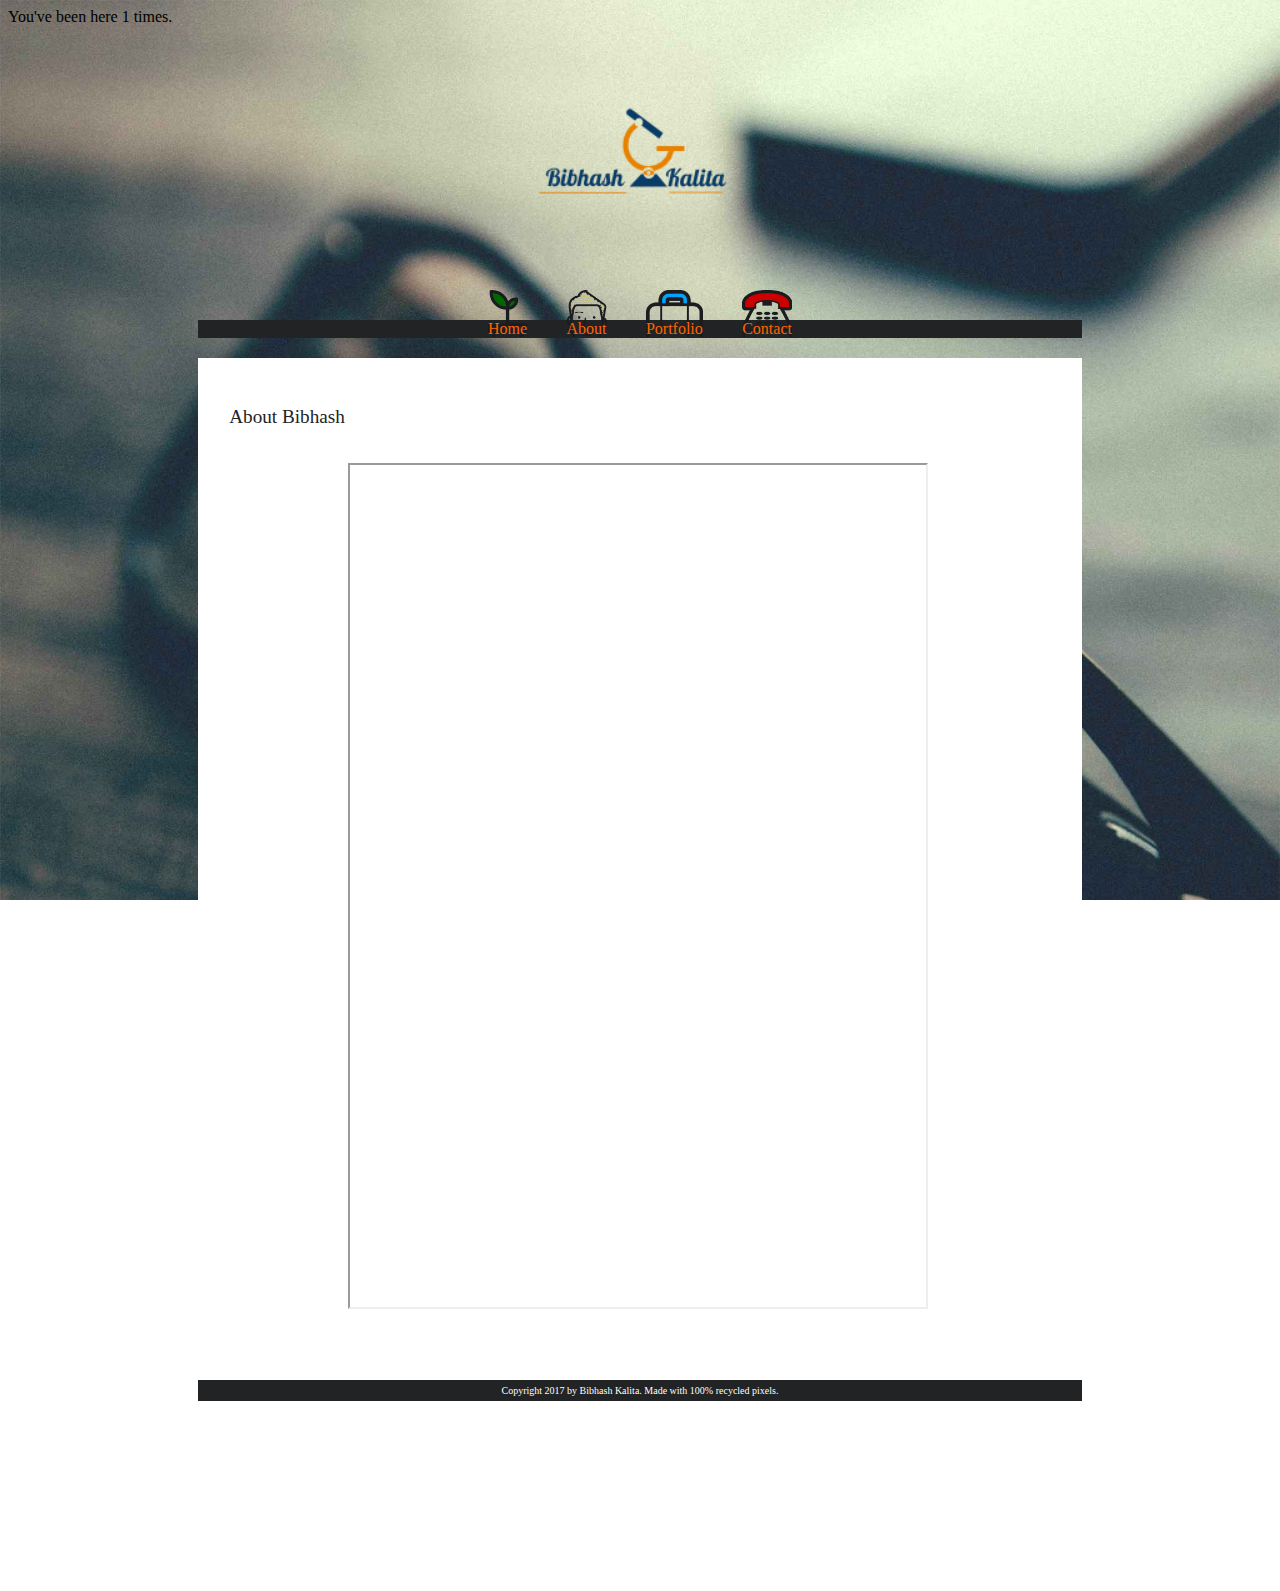
==== docs/about.html @ 2f1a12c4 "Add files via upload" ====
<!doctype html>
<html>
<head>
<link rel="icon" type="image/png"
 href="favicon.ico">
 
<SCRIPT LANGUAGE="JavaScript">



<!-- Begin
function GetCookie (name) {
var arg = name + "=";
var alen = arg.length;
var clen = document.cookie.length;
var i = 0;
while (i < clen) {
var j = i + alen;
if (document.cookie.substring(i, j) == arg)
return getCookieVal (j);
i = document.cookie.indexOf(" ", i) + 1;
if (i == 0) break;
}
return null;
}
function SetCookie (name, value) {
var argv = SetCookie.arguments;
var argc = SetCookie.arguments.length;
var expires = (argc > 2) ? argv[2] : null;
var path = (argc > 3) ? argv[3] : null;
var domain = (argc > 4) ? argv[4] : null;
var secure = (argc > 5) ? argv[5] : false;
document.cookie = name + "=" + escape (value) +
((expires == null) ? "" : ("; expires=" + expires.toGMTString())) +
((path == null) ? "" : ("; path=" + path)) +
((domain == null) ? "" : ("; domain=" + domain)) +
((secure == true) ? "; secure" : "");
}
function DeleteCookie (name) {
var exp = new Date();
exp.setTime (exp.getTime() - 1);
var cval = GetCookie (name);
document.cookie = name + "=" + cval + "; expires=" + exp.toGMTString();
}
var expDays = 30;
var exp = new Date();
exp.setTime(exp.getTime() + (expDays*24*60*60*1000));
function amt(){
var count = GetCookie('count')
if(count == null) {
SetCookie('count','1')
return 1
}
else {
var newcount = parseInt(count) + 1;
DeleteCookie('count')
SetCookie('count',newcount,exp)
return count
   }
}
function getCookieVal(offset) {
var endstr = document.cookie.indexOf (";", offset);
if (endstr == -1)
endstr = document.cookie.length;
return unescape(document.cookie.substring(offset, endstr));
}
// End -->
</SCRIPT>
<meta charset="UTF-8">
<title>Bibhash Kalita Portfolio | About</title>
<link href="Styles.css" rel="stylesheet" type="text/css">
<style type="text/css">
body {
	background-image: url(images/bkgdAbout.jpg);
	background-size: cover;
	background-attachment: fixed;
}
</style>
<!--The following script tag downloads a font from the Adobe Edge Web Fonts server for use within the web page. We recommend that you do not modify it.--><script>var __adobewebfontsappname__="dreamweaver"</script><script src="http://use.edgefonts.net/source-sans-pro:n2,n9:default;league-gothic:n4:default;bitter:n4:default.js" type="text/javascript"></script>
<meta name="keywords" content="Paul's Design Shop, Graphic Designer, Illustration, Photography, Denver Area">
<meta name="description" content="Paul's Design Shop is a full-service design agency in the Denver area. ">
<meta name="viewport" content="width=device-width, initial-scale=1">
</head>

<body>
<SCRIPT LANGUAGE="JavaScript">
<!-- Begin
document.write("You've been here <b>" + amt() + "</b> times.")
// End -->
</SCRIPT>
<header><img src="images/Mylogo.png" alt="Bibhash Kalita Design" width="250" title="Bibhash Kalita Design" />
  <nav><a href="index.html" class="navHome">Home</a> <a href="about.html" class="navAbout">About</a> <a href="portfolio.html" class="navPort">Portfolio</a> <a href="contact.html" class="navContact">Contact</a></nav>
</header>
<section class="sectionFull">
  <h2>About Bibhash</h2>
  <iframe src="_notes/MY_RESUME.pdf" height="800" width="860" class="sectionFull"></iframe>
  </section>
  <!--<video width="568" height="320" poster="images/About.jpg" controls >
    <source src="video/About.mp4" type="video/mp4">
    <source src="video/About.ogv" type="video/ogg">
    <source src="video/About.webm" type="video/webm">
  </video>-->
  <!----<p>Paul is a designer with a background in illustration. He lives in Denver where he is passionate about helping designers build compelling content using their creativity and new technology. Whether it’s using 3D printing, touch devices, or building cutting-edge web and mobile designs.</p>
<p>Paul also spends a lot of time on the road speaking about Creative Cloud but you can still catch him on Twitter: <a href="http://twitter.com/paultrani">@paultrani</a></p>
<p>&nbsp;</p>
<h1>Work Experience</h1>
<h3><strong>Adobe</strong></h3>
<ul>
  <li>Sr. Worldwide Creative Cloud Evangelist</li>
  <li>March 29, 2010 - Present</li>
</ul>
<p>Responsible for showing designers and developers how to create amazing content for the web and mobile devices using the Creative Cloud.</p>
<h3><strong>Starz Entertainment</strong></h3>
<ul>
  <li>Senior Interactive Designer / Interactive Design Manager</li>
  <li>June 2002 - March 26, 2010</li>
</ul>
<p>Duties include leading a team of Interactive Designers/Developers in creating award-winning online experiences that promote the Starz brand and movie product. In this position I have been able to build a strong team that has executed many multi-million dollar online campaigns that promote Starz and are consistent across media (video, print, etc.). Some of the projects include:</p>
<ul>
  <li><a href="http://www.starz.com/spartacus" target="_blank">starz.com/spartacus</a></li>
  <li><a href="http://www.starz.com/crash" target="_blank">starz.com/headcase</a></li>
  <li><a href="http://www.starz.com/crash" target="_blank">starz.com/crash</a></li>
</ul>
<h3><strong>Trilemetry</strong></h3>
<ul>
  <li>Interactive Designer and Courseware Developer</li>
  <li>June 2002 - Present</li>
</ul>
<p>Trilemetry specializes in high-end, custom online communications as well as development of courseware for Adobe. I have been an integral part of this group as their designer, developer and trainer. Courseware created:</p>
<ul>
  <li>Flash 8 Advanced Design course</li>
  <li>Flex Getting Started Experience</li>
  <li>ColdFusion 8 Getting Started Experience</li>
  <li>An Introduction to Flash Builder</li>
  <li>Flash Cast</li>
</ul>
<p>Projects:</p>
<ul>
  <li><a href="http://www.paultrani.com/portfolio/Flash/arizonamap/index.html" target="_blank">Arizona Interactive Map</a></li>
  <li><a href="http://www.bacardiflavors.com/recipebook/" target="_blank">Bacardi Cocktail Recipe Book</a></li>
  <li>Neutrogena T/Gel</li>
</ul>
<h3><strong>GT Alliance</strong></h3>
<ul>
  <li>Adobe Certified Instructor</li>
  <li>June 2001 - March 2006</li>
</ul>
<p>Instructor and courseware developer for GT Alliance delivering classroom-based courses in Denver as well as on-site for such companies as Doublclick, MDC Holdings, Los Alamos National Labratory, Carmichael Lynch, and Martin Williams. Average instructor rating is 4.7 out of 5.</p>
<p>Adobe Certified  Courses:</p>
<ul>
  <li>Flash Advanced Design</li>
  <li>Flash MX 2004 Rich Media Development</li>
  <li>Flash 8 Rich Content Creation</li>
  <li>Design Techniques with Flash</li>
  <li>Macromedia Flash 8 ActionScript</li>
  <li>Flash Application Development</li>
  <li>Flash Video Development</li>
  <li>Dreamweaver Website Development</li>
  <li>Fast Track to Adobe Photoshop</li>
</ul>
<h3><strong>Moxie Media Group</strong></h3>
<ul>
  <li>Interactive Designer/Developer</li>
  <li>February 2000 - June 2002</li>
</ul>
<p>Responsible for the design and development of web sites, CD ROMs, DVDs, and broadcast animation. Responsibilities include all aspects of production including concept, design, animation, and programming. Partial client list include: Arcadis, Hallmark Channel, Invesco Funds, Lucent Technologies, Qwest, Sprint, and Western Union.</p>
<h3><strong>Company 39</strong></h3>
<ul>
  <li>Interactive Designer</li>
  <li>November 1998 - February 2000</li>
</ul>
<p>Responsible for the design and development of web sites for civil engineering clients. Responsibilities include all facets of the project such as visual identity, HTML, ActionScript, JavaScript, illustration and Flash animation.</p>

</section>--->
<embed src = "_notes/Jai%20Wolf%20-%20Indian%20Summer.mp3" autostart="true" loop="true" hidden="true">

<footer>Copyright 2017 by Bibhash Kalita. Made with 100% recycled pixels.</footer>
</body>
</html>
---- docs/Styles.css ----
@charset "UTF-8";
h1  {
	font-size: 2.7em;
	font-family: league-gothic;
	font-style: normal;
	font-weight: 400;
	text-shadow: -4px 3px #FFFFFF;
	color: #222325;
}
h2 {
	font-family: bitter;
	font-style: normal;
	font-weight: 400;
	font-size: 1.2em;
	color: #222325;
}
nav {
	background-color: #222325;
	color: #FFFFFF;
	text-align: center;
	margin-left: 5%;
	margin-right: 5%;
	margin-top: 40px;
}
footer {
	background-color: #222325;
	color: #FFFFFF;
	text-align: center;
	font-size: x-small;
	margin-top: 5%;
	margin-right: 5%;
	margin-bottom: 5%;
	margin-left: 5%;
	padding-top: 5px;
	padding-bottom: 5px;
	clear: both;
}
body {
	font-family: source-sans-pro;
	font-style: normal;
	font-weight: 200;
	background-image: url(images/bkgdHome.jpg);
	background-size: cover;
	background-attachment: fixed;
}
.asideLeft {
	width: 35%;
	margin-left: 5%;
	margin-right: 2.5%;
	float: left;
	margin-top: 20px;
}
.sectionRight {
	width: 45%;
	margin-left: 2.5%;
	margin-right: 5%;
	float: right;
	background-color: #FFFFFF;
	padding-top: 2.5%;
	padding-right: 2.5%;
	padding-bottom: 2.5%;
	padding-left: 2.5%;
	margin-top: 20px;
	margin-bottom: 20px;
}.sectionFull {
	width: 65%;
	margin-left: 15%;
	margin-right: 15%;
	float: right;
	background-color: #FFFFFF;
	padding-top: 2.5%;
	padding-right: 2.5%;
	padding-bottom: 2.5%;
	padding-left: 2.5%;
	margin-top: 20px;
	margin-bottom: 20px;
}header {
	text-align: center;
}
a {
	color: #FF6400;
	text-decoration: none;
}
.navHome {
	font-family: bitter;
	font-style: normal;
	font-weight: 400;
	margin-left: 2%;
	margin-right: 2%;
	padding-top: 50px;
	background-image: url(images/navHome.png);
	background-size: contain;
	background-repeat: no-repeat;
	background-position: 0% 20px;
	-webkit-transition: all .3s ease-in-out 0s;
	-o-transition: all .3s ease-in-out 0s;
	transition: all .3s ease-in-out 0s;
}
.navAbout {
	font-family: bitter;
	font-style: normal;
	font-weight: 400;
	margin-left: 2%;
	margin-right: 2%;
	padding-top: 50px;
	background-image: url(images/navAbout.png);
	background-size: contain;
	background-repeat: no-repeat;
	background-position: 0% 20px;
	-webkit-transition: all .3s ease-in-out 0s;
	-o-transition: all .3s ease-in-out 0s;
	transition: all .3s ease-in-out 0s;
}
.navPort {
	font-family: bitter;
	font-style: normal;
	font-weight: 400;
	margin-left: 2%;
	margin-right: 2%;
	padding-top: 50px;
	background-image: url(images/navPort.png);
	background-size: contain;
	background-repeat: no-repeat;
	background-position: 0% 20px;
	-webkit-transition: all .3s ease-in-out 0s;
	-o-transition: all .3s ease-in-out 0s;
	transition: all .3s ease-in-out 0s;
}
.navContact {
	font-family: bitter;
	font-style: normal;
	font-weight: 400;
	margin-left: 2%;
	margin-right: 2%;
	padding-top: 50px;
	background-image: url(images/navContact.png);
	background-size: contain;
	background-repeat: no-repeat;
	background-position: 0% 20px;
	-webkit-transition: all .3s ease-in-out 0s;
	-o-transition: all .3s ease-in-out 0s;
	transition: all .3s ease-in-out 0s;
}
.navHome:hover {
	background-position: 0px;
	color: #FFFFFF;
}
.navAbout:hover {
	background-position: 0px;
	color: #FFFFFF;
}
.navPort:hover {
	background-position: 0px;
	color: #FFFFFF;
}
.navContact:hover {
	background-position: 0px;
	color: #FFFFFF;
}
#EdgeID {
	display: block;
	margin-left: auto;
	margin-right: auto;
}
video {
	display: block;
	margin-left: auto;
	margin-right: auto;
}

@media (min-width : 800px ){
nav {
	background-color: #222325;
	color: #FFFFFF;
	text-align: center;
	margin-left: 15%;
	margin-right: 15%;
	margin-top: 40px;
}
footer {
	background-color: #222325;
	color: #FFFFFF;
	text-align: center;
	font-size: x-small;
	margin-top: 15%;
	margin-right: 15%;
	margin-bottom: 15%;
	margin-left: 15%;
	padding-top: 5px;
	padding-bottom: 5px;
	clear: both;
}
.sectionRight {
	width: 35%;
	margin-left: 2.5%;
	margin-right: 15%;
	float: right;
	background-color: #FFFFFF;
	padding-top: 2.5%;
	padding-right: 2.5%;
	padding-bottom: 2.5%;
	padding-left: 2.5%;
	margin-top: 20px;
	margin-bottom: 20px;
}
.asideLeft {
	width: 25%;
	margin-left: 15%;
	margin-right: 2.5%;
	float: left;
}
}

@media (min-width : 450px ) and (max-width : 800px ){
.sectionFull {
	width: 85%;
	margin-left: 5%;
	margin-right: 5%;
	float: right;
	background-color: #FFFFFF;
	padding-top: 2.5%;
	padding-right: 2.5%;
	padding-bottom: 2.5%;
	padding-left: 2.5%;
	margin-top: 20px;
	margin-bottom: 20px;
}
}

@media (max-width: 450px){
.asideLeft {
	width: 90%;
	margin-left: 5%;
	margin-right: 5%;
	float: left;
}
.sectionRight {
	width: 85%;
	margin-left: 5%;
	margin-right: 5%;
	float: right;
	background-color: #FFFFFF;
	padding-top: 2.5%;
	padding-right: 2.5%;
	padding-bottom: 2.5%;
	padding-left: 2.5%;
	margin-top: 20px;
	margin-bottom: 20px;
}
body {
	font-family: source-sans-pro;
	font-style: normal;
	font-weight: 900;
	background-image: -webkit-linear-gradient(270deg,rgba(255,255,255,1.00) 0%,rgba(255,255,255,0.00) 100%), url(images/bkgdHome.jpg);
	background-image: -moz-linear-gradient(270deg,rgba(255,255,255,1.00) 0%,rgba(255,255,255,0.00) 100%), url(images/bkgdHome.jpg);
	background-image: -o-linear-gradient(270deg,rgba(255,255,255,1.00) 0%,rgba(255,255,255,0.00) 100%), url(images/bkgdHome.jpg);
	background-image: linear-gradient(180deg,rgba(255,255,255,1.00) 0%,rgba(255,255,255,0.00) 100%), url(images/bkgdHome.jpg);
	background-size: cover;
	background-attachment: fixed;
}
.sectionFull {
	width: 85%;
	margin-left: 5%;
	margin-right: 5%;
	float: right;
	background-color: #FFFFFF;
	padding-top: 2.5%;
	padding-right: 2.5%;
	padding-bottom: 2.5%;
	padding-left: 2.5%;
	margin-top: 20px;
	margin-bottom: 20px;
}
}

@media (min-width : 520px ) and (max-width : 950px ){
#EdgeID {
	display: block;
	margin-left: auto;
	margin-right: auto;
	width: 400px;
	height: 300px;
}
video {
	display: block;
	margin-left: auto;
	margin-right: auto;
	width: 400px;
	height: 300px;
}
}

@media (max-width: 520px){
#EdgeID {
	display: block;
	margin-left: auto;
	margin-right: auto;
	width: 240px;
	height: 185px;
}
video {
	display: block;
	margin-left: auto;
	margin-right: auto;
	width: 240px;
	height: 200px;
}
}
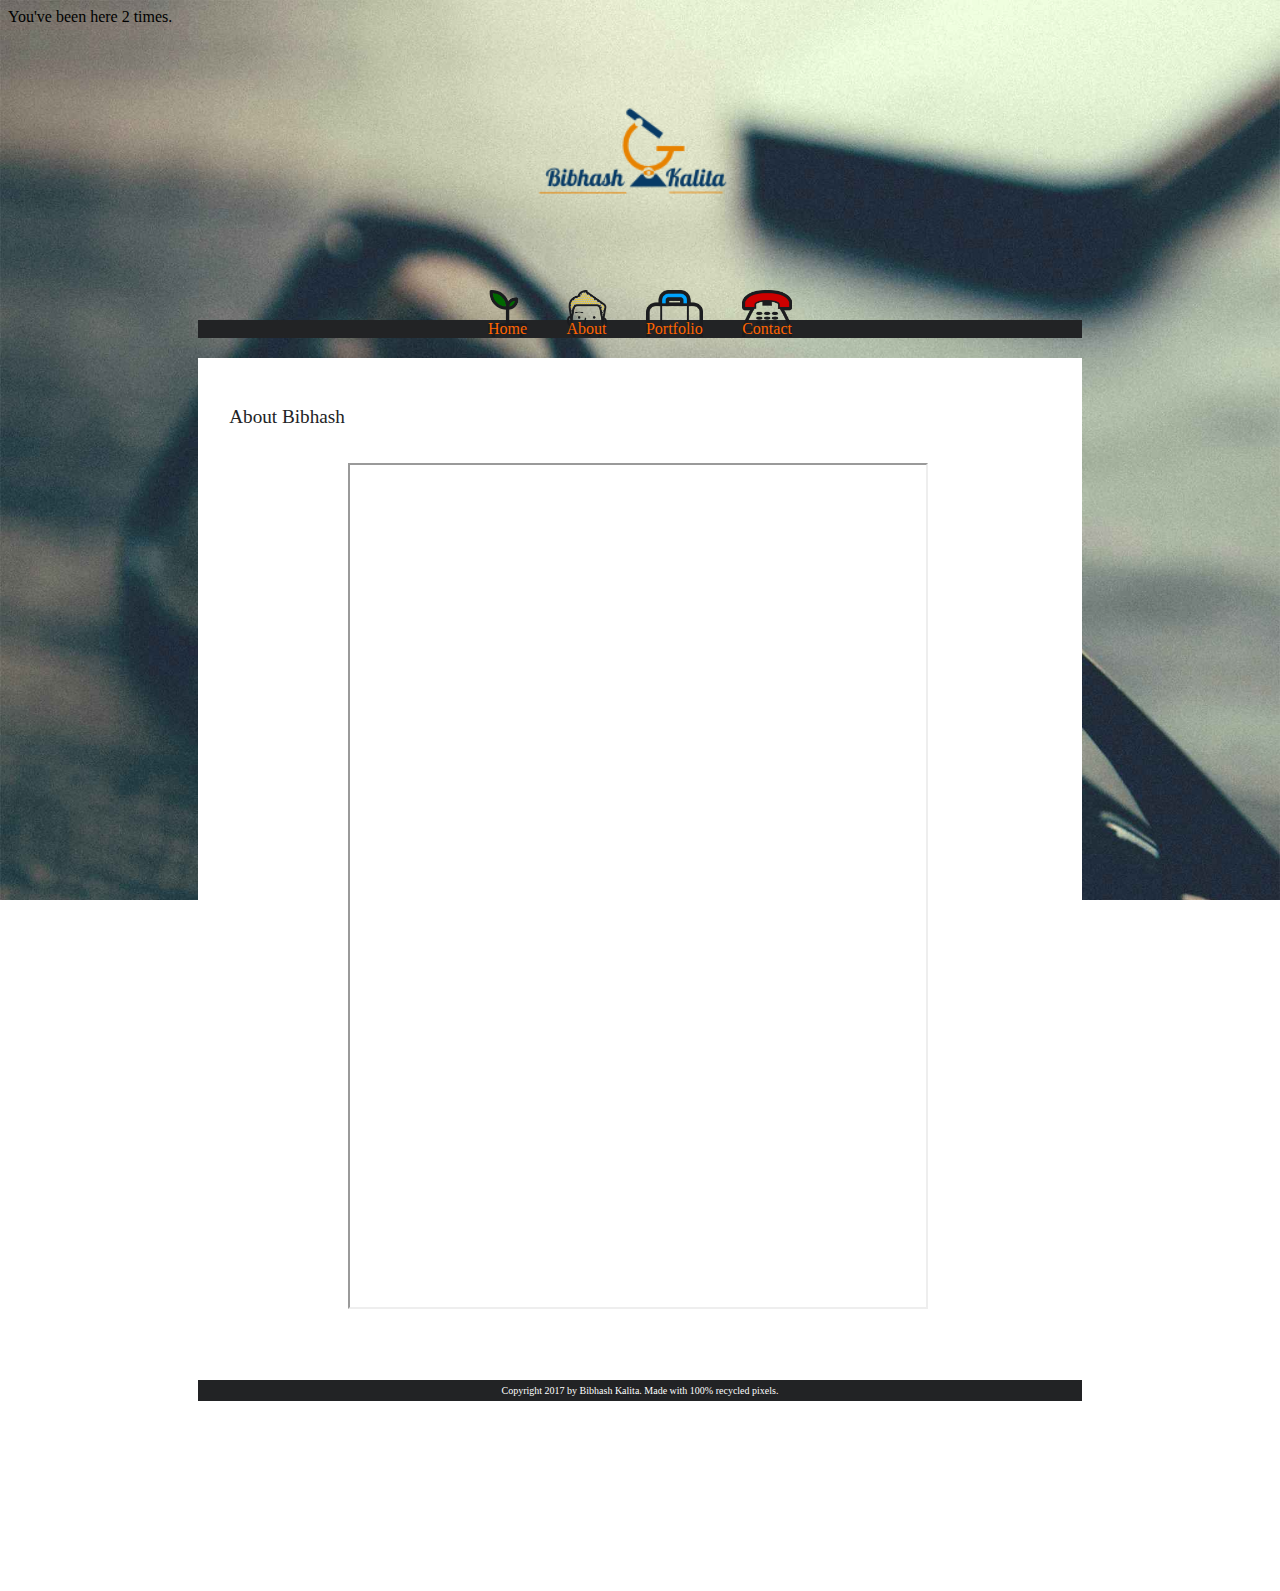
==== commit 337543e2: "Update about.html" ====
--- a/docs/about.html
+++ b/docs/about.html
@@ -93,7 +93,7 @@
 </header>
 <section class="sectionFull">
   <h2>About Bibhash</h2>
-  <iframe src="_notes/MY_RESUME.pdf" height="800" width="860" class="sectionFull"></iframe>
+  <iframe src="bbk_resume _refined.pdf" height="800" width="860" class="sectionFull"></iframe>
   </section>
   <!--<video width="568" height="320" poster="images/About.jpg" controls >
     <source src="video/About.mp4" type="video/mp4">
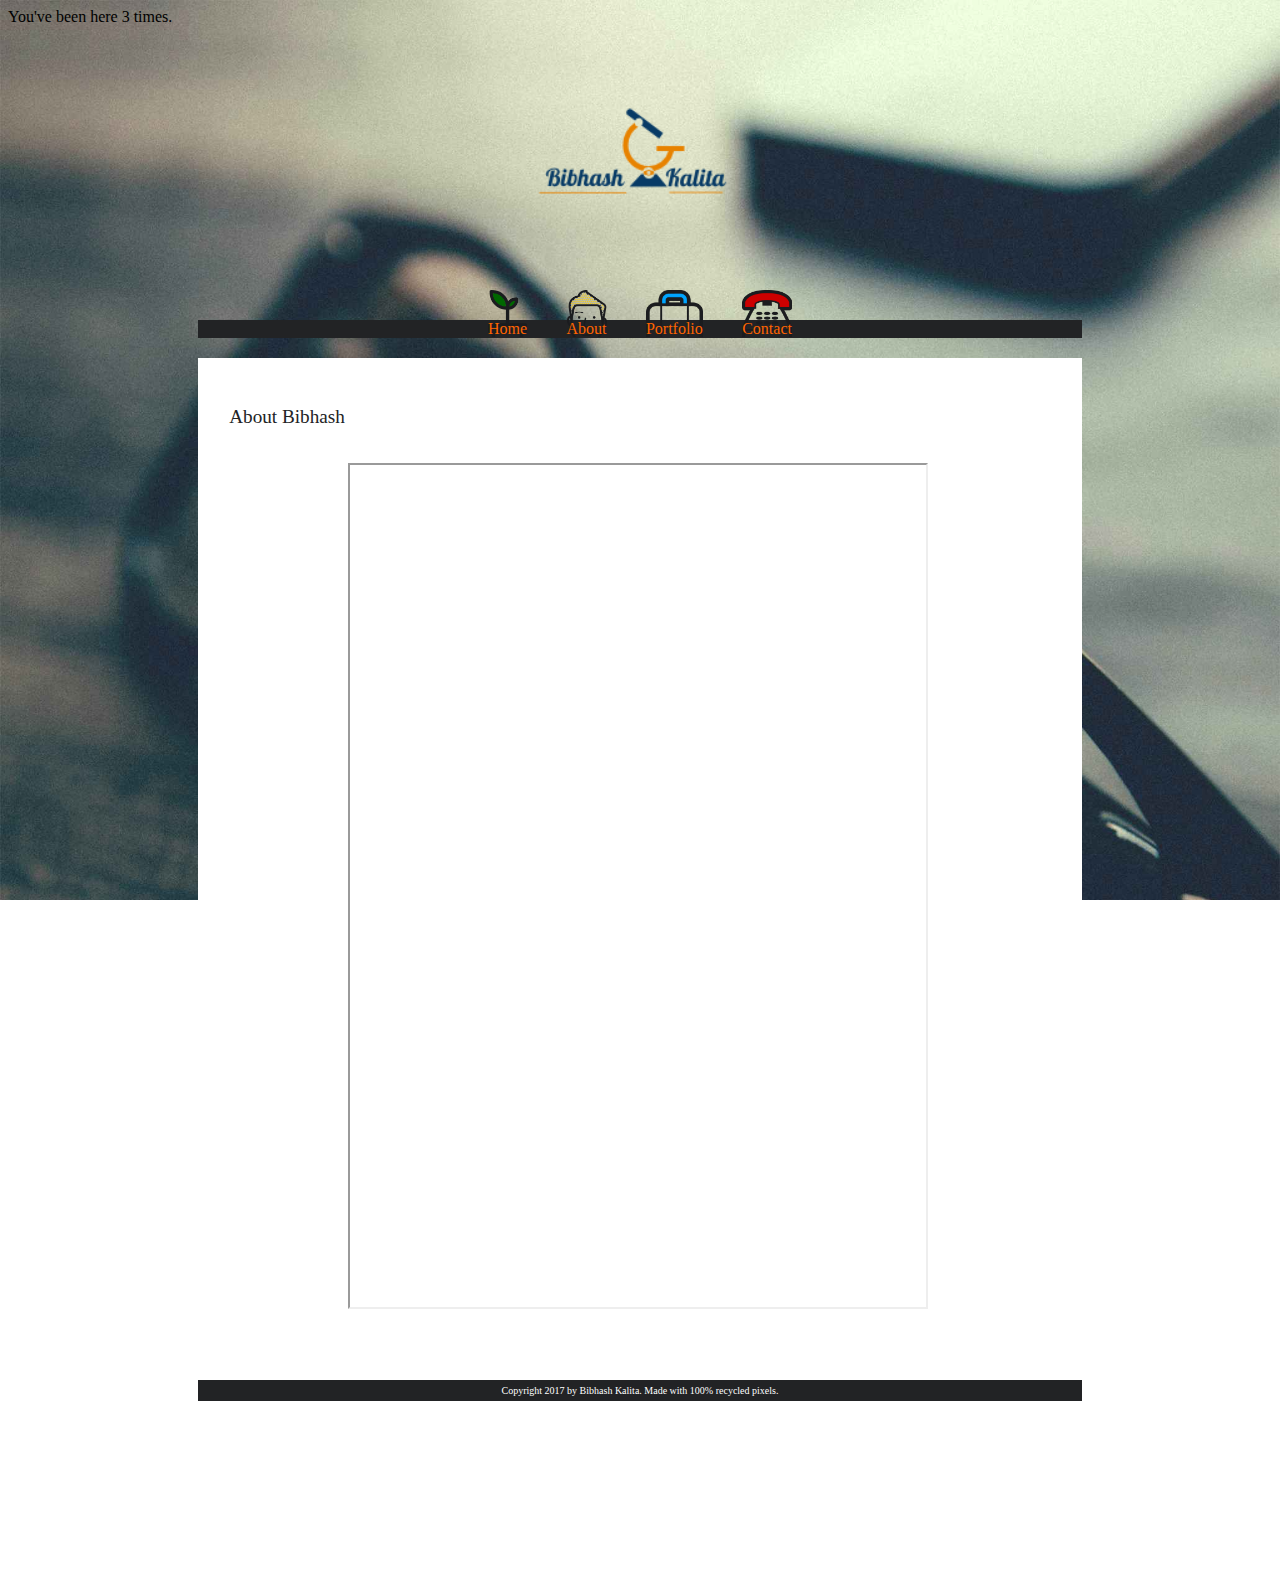
==== commit 500fbf73: "Update about.html" ====
--- a/docs/about.html
+++ b/docs/about.html
@@ -93,7 +93,7 @@
 </header>
 <section class="sectionFull">
   <h2>About Bibhash</h2>
-  <iframe src="bbk_resume _refined.pdf" height="800" width="860" class="sectionFull"></iframe>
+  <iframe src="resume.pdf" height="800" width="860" class="sectionFull"></iframe>
   </section>
   <!--<video width="568" height="320" poster="images/About.jpg" controls >
     <source src="video/About.mp4" type="video/mp4">
